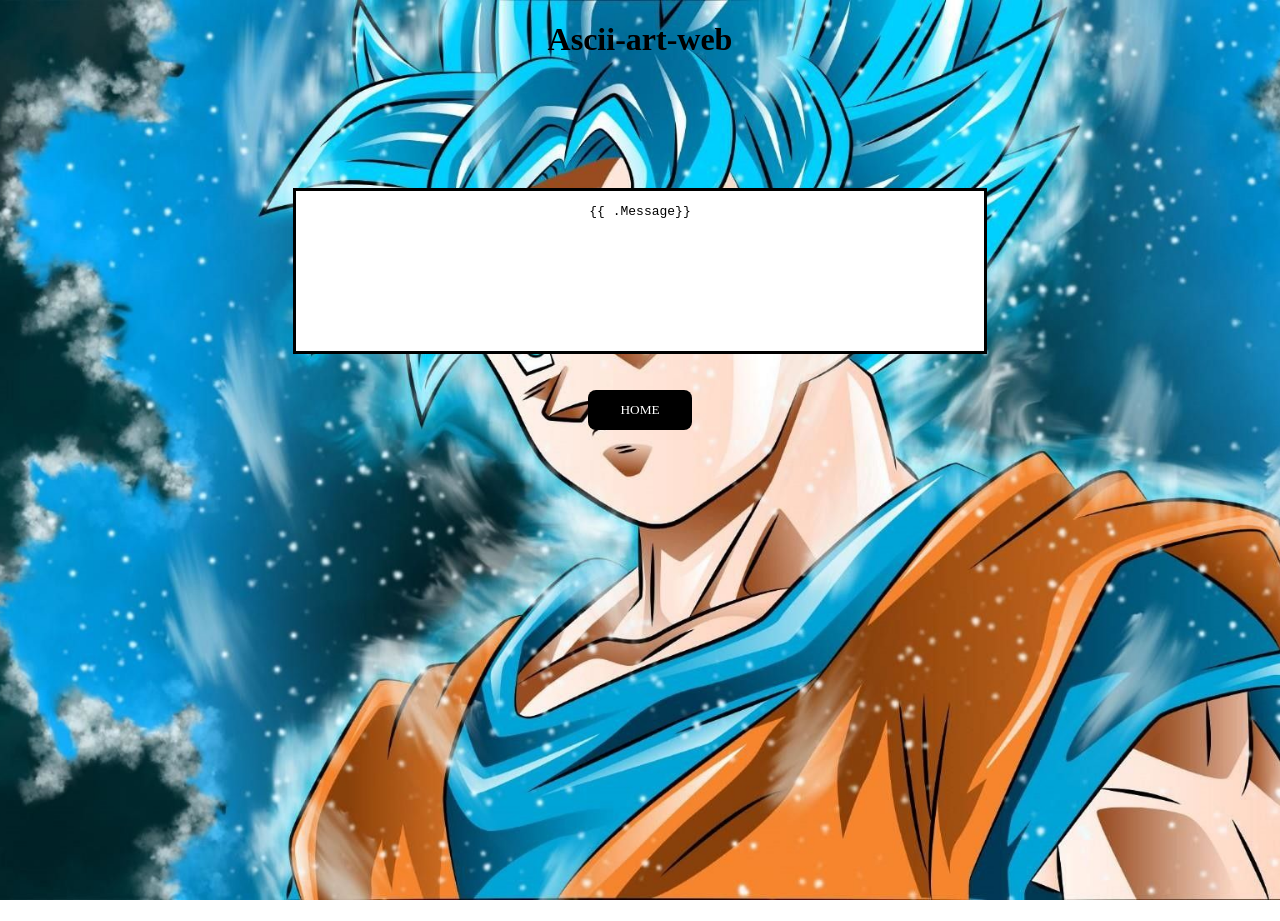
==== View/html/asciiArt.html @ bd4bb73d "resize image" ====
<!DOCTYPE html>
<html lang="en">
  <head>
    <meta content="text/html" charset="UTF-8" />
    <meta http-equiv="X-UA-Compatible" content="IE=edge" />
    <meta name="viewport" content="width=device-width, initial-scale=1.0" />
    <title>Ascii-art-web</title>
    <link href="/View/static/style.css" rel="stylesheet">
    <link rel="shortcut icon" href="/View/image/f.ico" type="image/x-icon">
    <link href="https://db.onlinewebfonts.com/c/0801c08e5412f54e4b4e9ad146d83a12?family=Ink+Free" rel="stylesheet" type="text/css"/>
  </head>
  <body background="/View/image/wp.jpg">
    <body class="theme-light" background="/View/image/wp.jpg">
    <div class="d-flex h-100 text-center text-white bg-dark">
      <div class="conteiner">
        <header class="mb-auto">
          <div >
            <h1 class="float-md-start mb-0" style="text-align: center;">Ascii-art-web</h1>
          </div>
        </header>
        <main class="px-3">
          <br>
          <center>
          <div>
            <br><br>
            </form>
          </div>
         </center>
          <br><br><br>
          <center>
            <div class="msg" ><pre class="pre_msg" >{{ .Message}}</pre></div>
          </center>
        </main>
      </div>
    </div>
    <br><br>
    <center>
      <button class="form_button"> <a href="/">Home</a> </button>
    </center>
  </body>
</html>
---- View/static/style.css ----
/* Global styles for the body of the document */
body {
  margin: 0; /* Removes default margins */
  padding: 0; /* Removes default padding */
  font-family: "Ink Free"; /* Sets the font */
  min-height: 100vh; /* Ensures the body takes up at least the full height of the viewport */
  background: url("/View/image/wp.jpg") no-repeat center center fixed; 
  -webkit-background-size: cover;
  -moz-background-size: cover;
  -o-background-size: cover;
  background-size: cover;
}

/* Styles for all links */
a {
  color: inherit; /* Makes the link color inherit from its parent element */
  text-decoration: none; /* Removes the underline from links */
}

/* Styles for the .msg class */
.msg {
  max-width: 50%; /* Sets a maximum width */
  height: 160px; /* Sets a fixed height */
  border-color: #000000; /* Sets a solid black border */
  border-style: solid; /* Sets the border style */
  background-color:  rgb(255, 255, 255); /* Set white background */
  overflow: scroll; /* Allows scrolling if the content overflows */
  padding: 0 24px; /* Adds horizontal padding */
}

/* Styles for the .pre_msg class */
.pre_msg {
 width: 100%; /* Sets the width to 100% */
}

/* Styles for the .form_button class */
.form_button {
  display: inline-block; /* Sets the display type */
  padding: 12px 32px; /* Sets the padding */
  transition: all 0.3s ease-out; /* Sets the transition effect */
  text-transform: uppercase; /* Transforms the text to uppercase */
  color: #fff; /* Sets the text color */
  border: none; /* Removes the border */
  border-radius: 8px; /* Rounds the corners of the button */
  outline: none; /* Removes the outline */
  background-color: rgb(0, 0, 0); /* Sets the background color */
  background-clip: border-box; /* Clips the background to the border box */
  font-family: "Ink Free"; /* Sets the font */
  font-weight: 500; /* Sets the font weight */
}

/* Styles for the .form_button class when it's hovered over */
.form_button:hover {
  transition: all 0.1s ease-out; /* Changes the transition effect */
  transform: scale(1.02, 1.02); /* Scales the button slightly */
  box-shadow: rgba(0, 0, 0, 0.3) 0 0 16px 2px; /* Adds a box shadow */
}

/* Styles for the .div_text class */
.div_text{
  max-width: 350px; /* Sets a maximum width */
  padding: 0 24px; /* Adds horizontal padding */
}

/* Styles for the .textarea_style class */
.textarea_style{
  font-family: "Ink Free"; /* Sets the font */
  width: 100%; /* Sets the width to 100% */
  height: 150px; /* Sets a fixed height */
  resize: none; /* Disables resizing */
}

/* Styles for the .showOverlay class */
.showOverlay {
  bottom: 0; /* Positions the element at the bottom */
  display: flex; /* Sets the display type to flex */
  font-size: 16px; /* Sets the font size */
  left: calc(50% - 55px); /* Positions the element to the left */
  margin-bottom: 7px; /* Adds a bottom margin */
  position: absolute; /* Positions the element absolutely */
}

/* Styles for the .check class */
.check {
  bottom: 0; /* Positions the element at the bottom */
  display: flex; /* Sets the display type to flex */
  left: calc(50% + 40px); /* Positions the element to the left */
  margin-bottom: 10px; /* Adds a bottom margin */
  position: absolute; /* Positions the element absolutely */
}

/* Styles for the .containerOuter class */
.containerOuter {
  max-width: 175px; /* Sets a maximum width */
  background: white; /* Sets the background color */
  border-radius: 8px; /* Rounds the corners of the container */
  box-shadow: 2px 6px 20px 2px rgba(10,10,120,0.15); /* Adds a box shadow */
}

/* Styles for the .container class */
.container {
  position: relative; /* Positions the element relatively */
  margin: 20px; /* Adds a margin */
  overflow: hidden; /* Hides overflowed content */
  width: 160px; /* Sets a fixed width */
}

/* Styles for the .hidden class */
.hidden {
  display: none; /* Hides the element */
}

/* Styles for the .entry class */
.entry {
  height: 25px; /* Sets a fixed height */
  position: absolute; /* Positions the element absolutely */
  width: 160px; /* Sets a fixed width */
}

/* Styles for the second child of the .entry class */
.entry:nth-child(2) {
  left: 8px; /* Positions the element to the left */
  top: 8px; /* Positions the element at the top */
}

/* Styles for the fourth child of the .entry class */
.entry:nth-child(4) {
  left: 8px; /* Positions the element to the left */
  top: 58px; /* Positions the element at the top */
}

/* Styles for the sixth child of the .entry class */
.entry:nth-child(6) {
  left: 8px; /* Positions the element to the left */
  top: 108px; /* Positions the element at the top */
}

/* Styles for the .circle class */
.circle {
  border: 2px solid #545556; /* Sets a solid border */
  border-radius: 50%; /* Makes the element circular */
  cursor: pointer; /* Changes the cursor to a pointer when hovering over the element */
  height: 20px; /* Sets a fixed height */
  position: absolute; /* Positions the element absolutely */
  transition: border-color 300ms; /* Sets the transition effect for the border color */
  width: 20px; /* Sets a fixed width */
}

/* Styles for the .entry-label class */
.entry-label {
  cursor: pointer; /* Changes the cursor to a pointer when hovering over the element */
  user-select: none; /* Prevents the user from selecting the text */
  -moz-user-select: none; /* Prevents the user from selecting the text in Firefox */
}

/* Styles for the .overlay class */
.overlay {
  mask: url(#holes); /* Applies a mask to the element */
  height: 140px; /* Sets a fixed height */
  pointer-events: none; /* Disables pointer events */
  transition: background 300ms; /* Sets the transition effect for the background */
  width: 40px; /* Sets a fixed width */
}

/* Styles for the .highlight class */
.highlight {
  background: #000000; /* Sets the background color */
  border-radius: 50%; /* Makes the element circular */
  height: 12px; /* Sets a fixed height */
  left: 14px; /* Positions the element to the left */
  pointer-events: none; /* Disables pointer events */
  position: absolute; /* Positions the element absolutely */
  top: 14px; /* Positions the element at the top */
  transition: transform 400ms cubic-bezier(0.175, 0.885, 0.32, 1.2); /* Sets the transition effect for the transform property */
  transform: translateY(-50px); /* Translates the element vertically */
  width: 12px; /* Sets a fixed width */
}

/* Styles for the first child of the .hidden class when it's checked */
.hidden:nth-child(1):checked ~ .highlight {
  transform: translateY(0); /* Translates the element vertically */
}

/* Styles for the third child of the .hidden class when it's checked */
.hidden:nth-child(3):checked ~ .highlight {
  transform: translateY(50px); /* Translates the element vertically */
}

/* Styles for the fifth child of the .hidden class when it's checked */
.hidden:nth-child(5):checked ~ .highlight {
  transform: translateY(100px); /* Translates the element vertically */
}

/* Styles for the first child of the .hidden class when it's checked */
.hidden:nth-child(1):checked + .entry .circle {
  border-color: #000000; /* Changes the border color */
}

/* Styles for the third child of the .hidden class when it's checked */
.hidden:nth-child(3):checked + .entry .circle {
  border-color: #000000; /* Changes the border color */
}

/* Styles for the fifth child of the .hidden class when it's checked */
.hidden:nth-child(5):checked + .entry .circle {
  border-color: #000000; /* Changes the border color */
}

/* Styles for the .containerOuter class when .check is checked */
.check:checked ~ .containerOuter .overlay {
  background: #2e1827; /* Changes the background color */
}
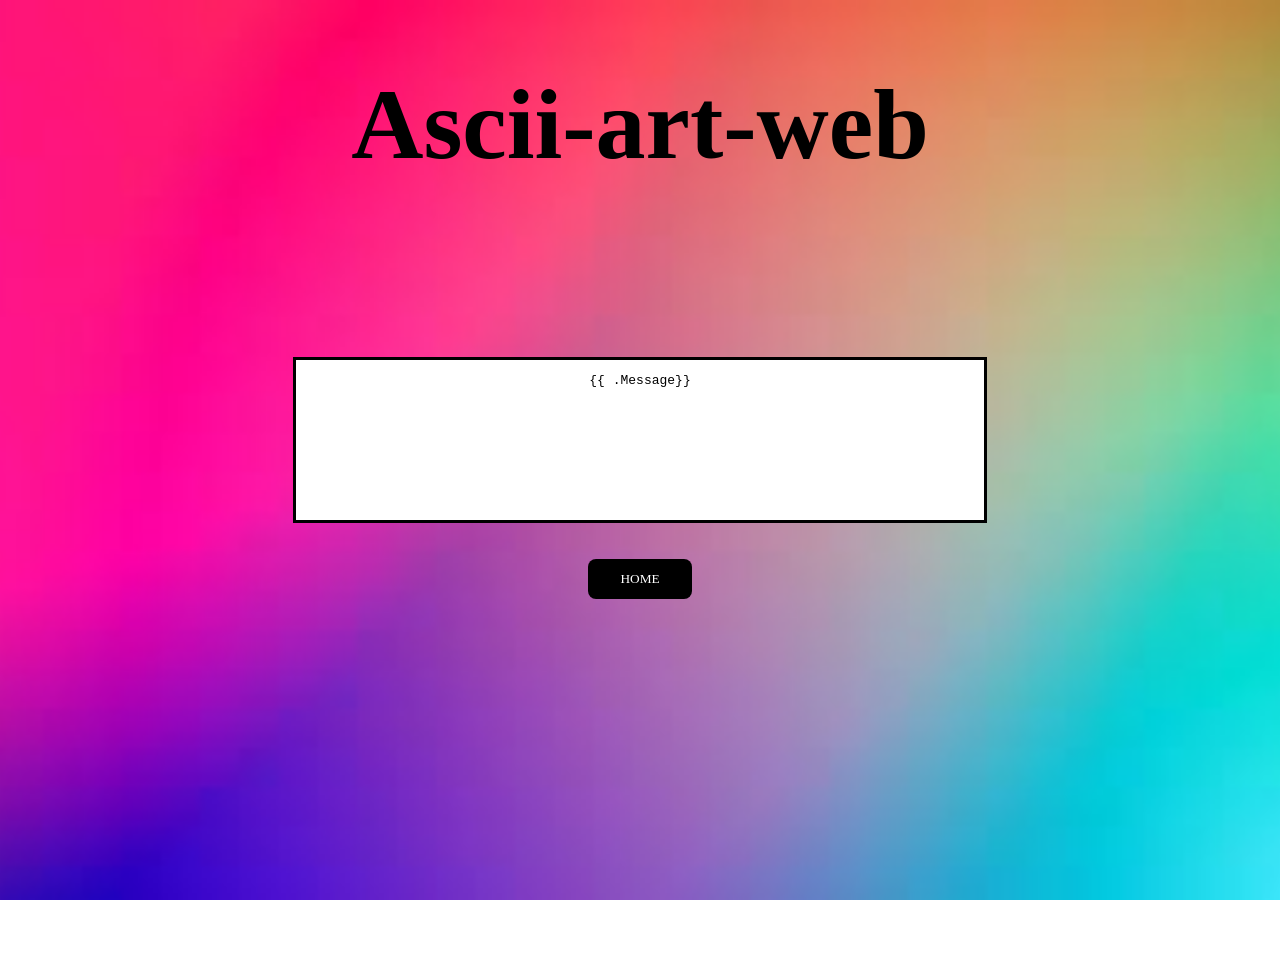
==== commit 757ee51e: "edit in err status and background" ====
--- a/View/html/asciiArt.html
+++ b/View/html/asciiArt.html
@@ -9,13 +9,12 @@
     <link rel="shortcut icon" href="/View/image/f.ico" type="image/x-icon">
     <link href="https://db.onlinewebfonts.com/c/0801c08e5412f54e4b4e9ad146d83a12?family=Ink+Free" rel="stylesheet" type="text/css"/>
   </head>
-  <body background="/View/image/wp.jpg">
-    <body class="theme-light" background="/View/image/wp.jpg">
-    <div class="d-flex h-100 text-center text-white bg-dark">
+    <body>
+    <div>
       <div class="conteiner">
         <header class="mb-auto">
           <div >
-            <h1 class="float-md-start mb-0" style="text-align: center;">Ascii-art-web</h1>
+            <h1 class="float-md-start" style="text-align: center;">Ascii-art-web</h1>
           </div>
         </header>
         <main class="px-3">
--- a/View/static/style.css
+++ b/View/static/style.css
@@ -4,7 +4,7 @@
   padding: 0; /* Removes default padding */
   font-family: "Ink Free"; /* Sets the font */
   min-height: 100vh; /* Ensures the body takes up at least the full height of the viewport */
-  background: url("/View/image/wp.jpg") no-repeat center center fixed; 
+  background: url("/View/image/images.jpg") no-repeat center center fixed; 
   -webkit-background-size: cover;
   -moz-background-size: cover;
   -o-background-size: cover;
@@ -209,4 +209,9 @@
 /* Styles for the .containerOuter class when .check is checked */
 .check:checked ~ .containerOuter .overlay {
   background: #2e1827; /* Changes the background color */
+}
+
+.float-md-start {
+  font-size: 100px;
+  color: #000000;
 }
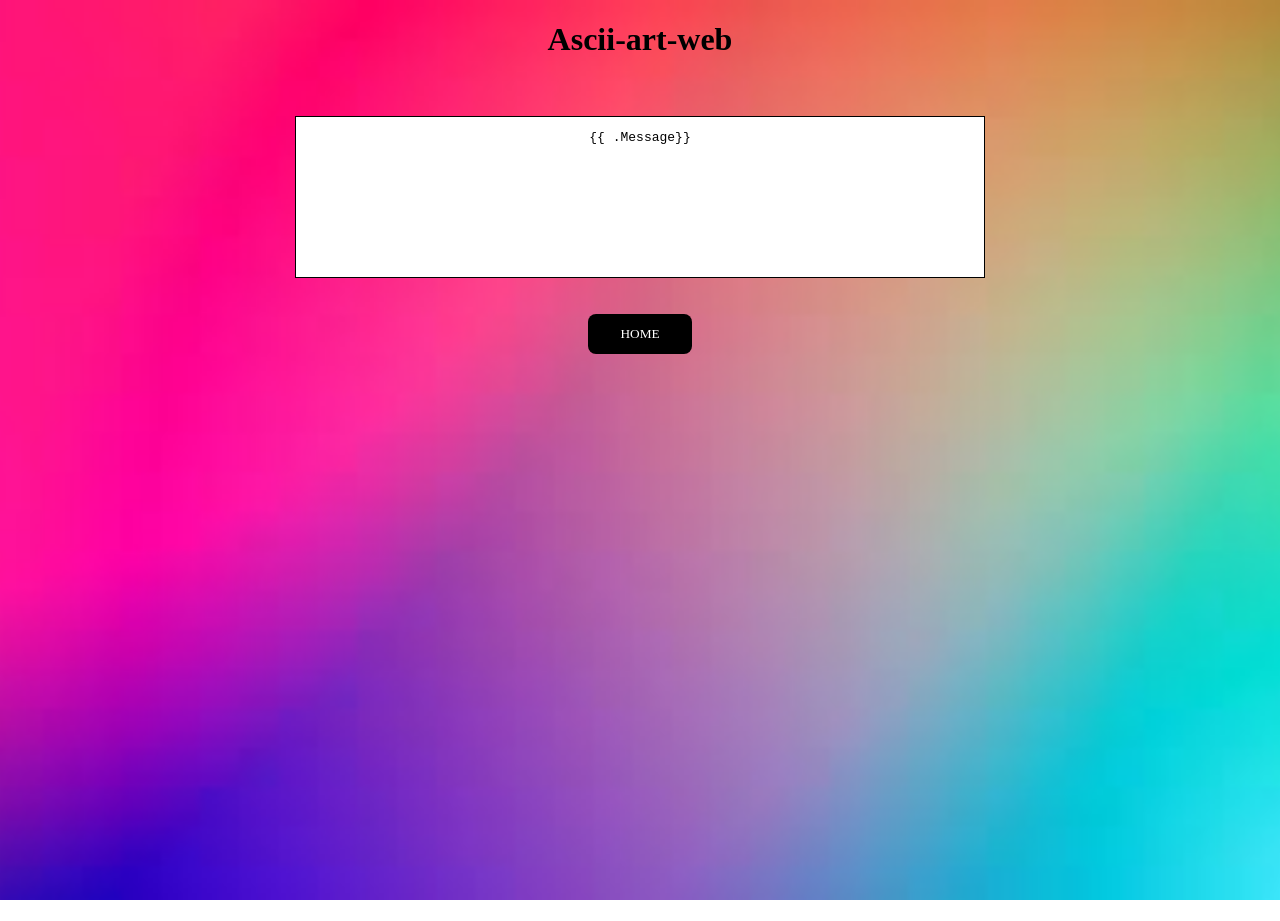
==== commit 4987fa4c: "stayle" ====
--- a/View/html/asciiArt.html
+++ b/View/html/asciiArt.html
@@ -1,40 +1,33 @@
 <!DOCTYPE html>
 <html lang="en">
-  <head>
-    <meta content="text/html" charset="UTF-8" />
-    <meta http-equiv="X-UA-Compatible" content="IE=edge" />
-    <meta name="viewport" content="width=device-width, initial-scale=1.0" />
-    <title>Ascii-art-web</title>
-    <link href="/View/static/style.css" rel="stylesheet">
-    <link rel="shortcut icon" href="/View/image/f.ico" type="image/x-icon">
-    <link href="https://db.onlinewebfonts.com/c/0801c08e5412f54e4b4e9ad146d83a12?family=Ink+Free" rel="stylesheet" type="text/css"/>
-  </head>
-    <body>
-    <div>
-      <div class="conteiner">
-        <header class="mb-auto">
-          <div >
-            <h1 class="float-md-start" style="text-align: center;">Ascii-art-web</h1>
-          </div>
-        </header>
-        <main class="px-3">
-          <br>
-          <center>
-          <div>
-            <br><br>
-            </form>
-          </div>
-         </center>
-          <br><br><br>
-          <center>
-            <div class="msg" ><pre class="pre_msg" >{{ .Message}}</pre></div>
-          </center>
-        </main>
-      </div>
+<head>
+  <meta charset="UTF-8">
+  <meta http-equiv="X-UA-Compatible" content="IE=edge">
+  <meta name="viewport" content="width=device-width, initial-scale=1.0">
+  <title>Ascii-art-web</title>
+  <link href="/View/static/style.css" rel="stylesheet">
+  <link rel="shortcut icon" href="/View/image/f.ico" type="image/x-icon">
+  <link href="https://db.onlinewebfonts.com/c/0801c08e5412f54e4b4e9ad146d83a12?family=Ink+Free" rel="stylesheet" type="text/css"/>
+</head>
+<body>
+  <div>
+    <div class="conteiner">
+      <header class="mb-auto">
+        <div>
+          <h1 class="float-md-start" style="text-align: center;">Ascii-art-web</h1>
+        </div>
+      </header>
+      <main class="px-3">
+        <br><br>
+        <center>
+          <div class="msg"><pre class="pre_msg">{{ .Message}}</pre></div>
+        </center>
+      </main>
     </div>
-    <br><br>
-    <center>
-      <button class="form_button"> <a href="/">Home</a> </button>
-    </center>
-  </body>
+  </div>
+  <br><br>
+  <center>
+    <button class="form_button"><a href="/">Home</a></button>
+  </center>
+</body>
 </html>
--- a/View/static/style.css
+++ b/View/static/style.css
@@ -1,217 +1,67 @@
-/* Global styles for the body of the document */
 body {
-  margin: 0; /* Removes default margins */
-  padding: 0; /* Removes default padding */
-  font-family: "Ink Free"; /* Sets the font */
-  min-height: 100vh; /* Ensures the body takes up at least the full height of the viewport */
+  margin: 0;
+  padding: 0;
+  font-family: "Ink Free";
+  min-height: 100vh;
   background: url("/View/image/images.jpg") no-repeat center center fixed; 
-  -webkit-background-size: cover;
-  -moz-background-size: cover;
-  -o-background-size: cover;
   background-size: cover;
 }
 
-/* Styles for all links */
 a {
-  color: inherit; /* Makes the link color inherit from its parent element */
-  text-decoration: none; /* Removes the underline from links */
+  color: inherit;
+  text-decoration: none;
 }
 
-/* Styles for the .msg class */
 .msg {
-  max-width: 50%; /* Sets a maximum width */
-  height: 160px; /* Sets a fixed height */
-  border-color: #000000; /* Sets a solid black border */
-  border-style: solid; /* Sets the border style */
-  background-color:  rgb(255, 255, 255); /* Set white background */
-  overflow: scroll; /* Allows scrolling if the content overflows */
-  padding: 0 24px; /* Adds horizontal padding */
+  max-width: 50%;
+  height: 160px;
+  border: 1px solid #000000;
+  background-color: rgb(255, 255, 255);
+  overflow: scroll;
+  padding: 0 24px;
 }
 
-/* Styles for the .pre_msg class */
 .pre_msg {
- width: 100%; /* Sets the width to 100% */
+  width: 100%;
 }
 
-/* Styles for the .form_button class */
 .form_button {
-  display: inline-block; /* Sets the display type */
-  padding: 12px 32px; /* Sets the padding */
-  transition: all 0.3s ease-out; /* Sets the transition effect */
-  text-transform: uppercase; /* Transforms the text to uppercase */
-  color: #fff; /* Sets the text color */
-  border: none; /* Removes the border */
-  border-radius: 8px; /* Rounds the corners of the button */
-  outline: none; /* Removes the outline */
-  background-color: rgb(0, 0, 0); /* Sets the background color */
-  background-clip: border-box; /* Clips the background to the border box */
-  font-family: "Ink Free"; /* Sets the font */
-  font-weight: 500; /* Sets the font weight */
+  display: inline-block;
+  padding: 12px 32px;
+  transition: all 0.3s ease-out;
+  text-transform: uppercase;
+  color: #fff;
+  border: none;
+  border-radius: 8px;
+  outline: none;
+  background-color: rgb(0, 0, 0);
+  font-family: "Ink Free";
+  font-weight: 500;
 }
 
-/* Styles for the .form_button class when it's hovered over */
 .form_button:hover {
-  transition: all 0.1s ease-out; /* Changes the transition effect */
-  transform: scale(1.02, 1.02); /* Scales the button slightly */
-  box-shadow: rgba(0, 0, 0, 0.3) 0 0 16px 2px; /* Adds a box shadow */
+  transform: scale(1.02, 1.02);
+  box-shadow: rgba(0, 0, 0, 0.3) 0 0 16px 2px;
 }
 
-/* Styles for the .div_text class */
-.div_text{
-  max-width: 350px; /* Sets a maximum width */
-  padding: 0 24px; /* Adds horizontal padding */
+@media only screen and (max-width: 768px) {
+  .msg {
+    max-width: 80%;
+  }
+
+  .form_button {
+    padding: 10px 24px;
+  }
 }
 
-/* Styles for the .textarea_style class */
-.textarea_style{
-  font-family: "Ink Free"; /* Sets the font */
-  width: 100%; /* Sets the width to 100% */
-  height: 150px; /* Sets a fixed height */
-  resize: none; /* Disables resizing */
-}
+@media only screen and (max-width: 480px) {
+  .msg {
+    max-width: 100%;
+    font-size: 14px;
+  }
 
-/* Styles for the .showOverlay class */
-.showOverlay {
-  bottom: 0; /* Positions the element at the bottom */
-  display: flex; /* Sets the display type to flex */
-  font-size: 16px; /* Sets the font size */
-  left: calc(50% - 55px); /* Positions the element to the left */
-  margin-bottom: 7px; /* Adds a bottom margin */
-  position: absolute; /* Positions the element absolutely */
-}
-
-/* Styles for the .check class */
-.check {
-  bottom: 0; /* Positions the element at the bottom */
-  display: flex; /* Sets the display type to flex */
-  left: calc(50% + 40px); /* Positions the element to the left */
-  margin-bottom: 10px; /* Adds a bottom margin */
-  position: absolute; /* Positions the element absolutely */
-}
-
-/* Styles for the .containerOuter class */
-.containerOuter {
-  max-width: 175px; /* Sets a maximum width */
-  background: white; /* Sets the background color */
-  border-radius: 8px; /* Rounds the corners of the container */
-  box-shadow: 2px 6px 20px 2px rgba(10,10,120,0.15); /* Adds a box shadow */
-}
-
-/* Styles for the .container class */
-.container {
-  position: relative; /* Positions the element relatively */
-  margin: 20px; /* Adds a margin */
-  overflow: hidden; /* Hides overflowed content */
-  width: 160px; /* Sets a fixed width */
-}
-
-/* Styles for the .hidden class */
-.hidden {
-  display: none; /* Hides the element */
-}
-
-/* Styles for the .entry class */
-.entry {
-  height: 25px; /* Sets a fixed height */
-  position: absolute; /* Positions the element absolutely */
-  width: 160px; /* Sets a fixed width */
-}
-
-/* Styles for the second child of the .entry class */
-.entry:nth-child(2) {
-  left: 8px; /* Positions the element to the left */
-  top: 8px; /* Positions the element at the top */
-}
-
-/* Styles for the fourth child of the .entry class */
-.entry:nth-child(4) {
-  left: 8px; /* Positions the element to the left */
-  top: 58px; /* Positions the element at the top */
-}
-
-/* Styles for the sixth child of the .entry class */
-.entry:nth-child(6) {
-  left: 8px; /* Positions the element to the left */
-  top: 108px; /* Positions the element at the top */
-}
-
-/* Styles for the .circle class */
-.circle {
-  border: 2px solid #545556; /* Sets a solid border */
-  border-radius: 50%; /* Makes the element circular */
-  cursor: pointer; /* Changes the cursor to a pointer when hovering over the element */
-  height: 20px; /* Sets a fixed height */
-  position: absolute; /* Positions the element absolutely */
-  transition: border-color 300ms; /* Sets the transition effect for the border color */
-  width: 20px; /* Sets a fixed width */
-}
-
-/* Styles for the .entry-label class */
-.entry-label {
-  cursor: pointer; /* Changes the cursor to a pointer when hovering over the element */
-  user-select: none; /* Prevents the user from selecting the text */
-  -moz-user-select: none; /* Prevents the user from selecting the text in Firefox */
-}
-
-/* Styles for the .overlay class */
-.overlay {
-  mask: url(#holes); /* Applies a mask to the element */
-  height: 140px; /* Sets a fixed height */
-  pointer-events: none; /* Disables pointer events */
-  transition: background 300ms; /* Sets the transition effect for the background */
-  width: 40px; /* Sets a fixed width */
-}
-
-/* Styles for the .highlight class */
-.highlight {
-  background: #000000; /* Sets the background color */
-  border-radius: 50%; /* Makes the element circular */
-  height: 12px; /* Sets a fixed height */
-  left: 14px; /* Positions the element to the left */
-  pointer-events: none; /* Disables pointer events */
-  position: absolute; /* Positions the element absolutely */
-  top: 14px; /* Positions the element at the top */
-  transition: transform 400ms cubic-bezier(0.175, 0.885, 0.32, 1.2); /* Sets the transition effect for the transform property */
-  transform: translateY(-50px); /* Translates the element vertically */
-  width: 12px; /* Sets a fixed width */
-}
-
-/* Styles for the first child of the .hidden class when it's checked */
-.hidden:nth-child(1):checked ~ .highlight {
-  transform: translateY(0); /* Translates the element vertically */
-}
-
-/* Styles for the third child of the .hidden class when it's checked */
-.hidden:nth-child(3):checked ~ .highlight {
-  transform: translateY(50px); /* Translates the element vertically */
-}
-
-/* Styles for the fifth child of the .hidden class when it's checked */
-.hidden:nth-child(5):checked ~ .highlight {
-  transform: translateY(100px); /* Translates the element vertically */
-}
-
-/* Styles for the first child of the .hidden class when it's checked */
-.hidden:nth-child(1):checked + .entry .circle {
-  border-color: #000000; /* Changes the border color */
-}
-
-/* Styles for the third child of the .hidden class when it's checked */
-.hidden:nth-child(3):checked + .entry .circle {
-  border-color: #000000; /* Changes the border color */
-}
-
-/* Styles for the fifth child of the .hidden class when it's checked */
-.hidden:nth-child(5):checked + .entry .circle {
-  border-color: #000000; /* Changes the border color */
-}
-
-/* Styles for the .containerOuter class when .check is checked */
-.check:checked ~ .containerOuter .overlay {
-  background: #2e1827; /* Changes the background color */
-}
-
-.float-md-start {
-  font-size: 100px;
-  color: #000000;
+  .form_button {
+    font-size: 14px;
+    padding: 8px 16px;
+  }
 }
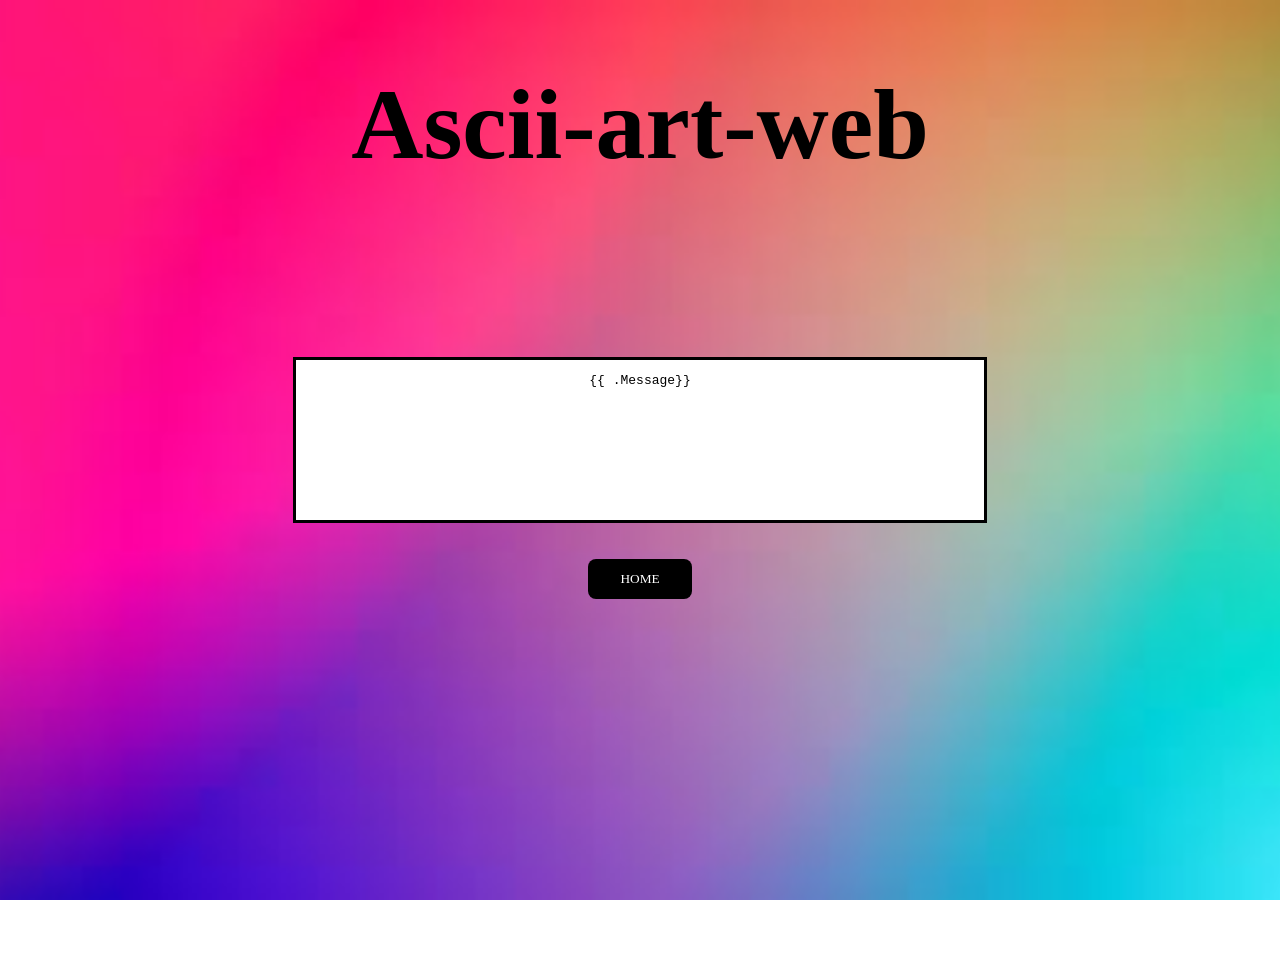
==== commit e35dba7e: "defulte design" ====
--- a/View/html/asciiArt.html
+++ b/View/html/asciiArt.html
@@ -1,33 +1,40 @@
 <!DOCTYPE html>
 <html lang="en">
-<head>
-  <meta charset="UTF-8">
-  <meta http-equiv="X-UA-Compatible" content="IE=edge">
-  <meta name="viewport" content="width=device-width, initial-scale=1.0">
-  <title>Ascii-art-web</title>
-  <link href="/View/static/style.css" rel="stylesheet">
-  <link rel="shortcut icon" href="/View/image/f.ico" type="image/x-icon">
-  <link href="https://db.onlinewebfonts.com/c/0801c08e5412f54e4b4e9ad146d83a12?family=Ink+Free" rel="stylesheet" type="text/css"/>
-</head>
-<body>
-  <div>
-    <div class="conteiner">
-      <header class="mb-auto">
-        <div>
-          <h1 class="float-md-start" style="text-align: center;">Ascii-art-web</h1>
-        </div>
-      </header>
-      <main class="px-3">
-        <br><br>
-        <center>
-          <div class="msg"><pre class="pre_msg">{{ .Message}}</pre></div>
-        </center>
-      </main>
+  <head>
+    <meta content="text/html" charset="UTF-8" />
+    <meta http-equiv="X-UA-Compatible" content="IE=edge" />
+    <meta name="viewport" content="width=device-width, initial-scale=1.0" />
+    <title>Ascii-art-web</title>
+    <link href="/View/static/style.css" rel="stylesheet">
+    <link rel="shortcut icon" href="/View/image/f.ico" type="image/x-icon">
+    <link href="https://db.onlinewebfonts.com/c/0801c08e5412f54e4b4e9ad146d83a12?family=Ink+Free" rel="stylesheet" type="text/css"/>
+  </head>
+    <body>
+    <div>
+      <div class="conteiner">
+        <header class="mb-auto">
+          <div >
+            <h1 class="float-md-start" style="text-align: center;">Ascii-art-web</h1>
+          </div>
+        </header>
+        <main class="px-3">
+          <br>
+          <center>
+          <div>
+            <br><br>
+            </form>
+          </div>
+         </center>
+          <br><br><br>
+          <center>
+            <div class="msg" ><pre class="pre_msg" >{{ .Message}}</pre></div>
+          </center>
+        </main>
+      </div>
     </div>
-  </div>
-  <br><br>
-  <center>
-    <button class="form_button"><a href="/">Home</a></button>
-  </center>
-</body>
+    <br><br>
+    <center>
+      <button class="form_button"> <a href="/">Home</a> </button>
+    </center>
+  </body>
 </html>
--- a/View/static/style.css
+++ b/View/static/style.css
@@ -1,67 +1,217 @@
+/* Global styles for the body of the document */
 body {
-  margin: 0;
-  padding: 0;
-  font-family: "Ink Free";
-  min-height: 100vh;
+  margin: 0; /* Removes default margins */
+  padding: 0; /* Removes default padding */
+  font-family: "Ink Free"; /* Sets the font */
+  min-height: 100vh; /* Ensures the body takes up at least the full height of the viewport */
   background: url("/View/image/images.jpg") no-repeat center center fixed; 
+  -webkit-background-size: cover;
+  -moz-background-size: cover;
+  -o-background-size: cover;
   background-size: cover;
 }
 
+/* Styles for all links */
 a {
-  color: inherit;
-  text-decoration: none;
-}
-
+  color: inherit; /* Makes the link color inherit from its parent element */
+  text-decoration: none; /* Removes the underline from links */
+}
+
+/* Styles for the .msg class */
 .msg {
-  max-width: 50%;
-  height: 160px;
-  border: 1px solid #000000;
-  background-color: rgb(255, 255, 255);
-  overflow: scroll;
-  padding: 0 24px;
-}
-
+  max-width: 50%; /* Sets a maximum width */
+  height: 160px; /* Sets a fixed height */
+  border-color: #000000; /* Sets a solid black border */
+  border-style: solid; /* Sets the border style */
+  background-color:  rgb(255, 255, 255); /* Set white background */
+  overflow: scroll; /* Allows scrolling if the content overflows */
+  padding: 0 24px; /* Adds horizontal padding */
+}
+
+/* Styles for the .pre_msg class */
 .pre_msg {
-  width: 100%;
-}
-
+ width: 100%; /* Sets the width to 100% */
+}
+
+/* Styles for the .form_button class */
 .form_button {
-  display: inline-block;
-  padding: 12px 32px;
-  transition: all 0.3s ease-out;
-  text-transform: uppercase;
-  color: #fff;
-  border: none;
-  border-radius: 8px;
-  outline: none;
-  background-color: rgb(0, 0, 0);
-  font-family: "Ink Free";
-  font-weight: 500;
-}
-
+  display: inline-block; /* Sets the display type */
+  padding: 12px 32px; /* Sets the padding */
+  transition: all 0.3s ease-out; /* Sets the transition effect */
+  text-transform: uppercase; /* Transforms the text to uppercase */
+  color: #fff; /* Sets the text color */
+  border: none; /* Removes the border */
+  border-radius: 8px; /* Rounds the corners of the button */
+  outline: none; /* Removes the outline */
+  background-color: rgb(0, 0, 0); /* Sets the background color */
+  background-clip: border-box; /* Clips the background to the border box */
+  font-family: "Ink Free"; /* Sets the font */
+  font-weight: 500; /* Sets the font weight */
+}
+
+/* Styles for the .form_button class when it's hovered over */
 .form_button:hover {
-  transform: scale(1.02, 1.02);
-  box-shadow: rgba(0, 0, 0, 0.3) 0 0 16px 2px;
-}
-
-@media only screen and (max-width: 768px) {
-  .msg {
-    max-width: 80%;
-  }
-
-  .form_button {
-    padding: 10px 24px;
-  }
-}
-
-@media only screen and (max-width: 480px) {
-  .msg {
-    max-width: 100%;
-    font-size: 14px;
-  }
-
-  .form_button {
-    font-size: 14px;
-    padding: 8px 16px;
-  }
+  transition: all 0.1s ease-out; /* Changes the transition effect */
+  transform: scale(1.02, 1.02); /* Scales the button slightly */
+  box-shadow: rgba(0, 0, 0, 0.3) 0 0 16px 2px; /* Adds a box shadow */
+}
+
+/* Styles for the .div_text class */
+.div_text{
+  max-width: 350px; /* Sets a maximum width */
+  padding: 0 24px; /* Adds horizontal padding */
+}
+
+/* Styles for the .textarea_style class */
+.textarea_style{
+  font-family: "Ink Free"; /* Sets the font */
+  width: 100%; /* Sets the width to 100% */
+  height: 150px; /* Sets a fixed height */
+  resize: none; /* Disables resizing */
+}
+
+/* Styles for the .showOverlay class */
+.showOverlay {
+  bottom: 0; /* Positions the element at the bottom */
+  display: flex; /* Sets the display type to flex */
+  font-size: 16px; /* Sets the font size */
+  left: calc(50% - 55px); /* Positions the element to the left */
+  margin-bottom: 7px; /* Adds a bottom margin */
+  position: absolute; /* Positions the element absolutely */
+}
+
+/* Styles for the .check class */
+.check {
+  bottom: 0; /* Positions the element at the bottom */
+  display: flex; /* Sets the display type to flex */
+  left: calc(50% + 40px); /* Positions the element to the left */
+  margin-bottom: 10px; /* Adds a bottom margin */
+  position: absolute; /* Positions the element absolutely */
+}
+
+/* Styles for the .containerOuter class */
+.containerOuter {
+  max-width: 175px; /* Sets a maximum width */
+  background: white; /* Sets the background color */
+  border-radius: 8px; /* Rounds the corners of the container */
+  box-shadow: 2px 6px 20px 2px rgba(10,10,120,0.15); /* Adds a box shadow */
+}
+
+/* Styles for the .container class */
+.container {
+  position: relative; /* Positions the element relatively */
+  margin: 20px; /* Adds a margin */
+  overflow: hidden; /* Hides overflowed content */
+  width: 160px; /* Sets a fixed width */
+}
+
+/* Styles for the .hidden class */
+.hidden {
+  display: none; /* Hides the element */
+}
+
+/* Styles for the .entry class */
+.entry {
+  height: 25px; /* Sets a fixed height */
+  position: absolute; /* Positions the element absolutely */
+  width: 160px; /* Sets a fixed width */
+}
+
+/* Styles for the second child of the .entry class */
+.entry:nth-child(2) {
+  left: 8px; /* Positions the element to the left */
+  top: 8px; /* Positions the element at the top */
+}
+
+/* Styles for the fourth child of the .entry class */
+.entry:nth-child(4) {
+  left: 8px; /* Positions the element to the left */
+  top: 58px; /* Positions the element at the top */
+}
+
+/* Styles for the sixth child of the .entry class */
+.entry:nth-child(6) {
+  left: 8px; /* Positions the element to the left */
+  top: 108px; /* Positions the element at the top */
+}
+
+/* Styles for the .circle class */
+.circle {
+  border: 2px solid #545556; /* Sets a solid border */
+  border-radius: 50%; /* Makes the element circular */
+  cursor: pointer; /* Changes the cursor to a pointer when hovering over the element */
+  height: 20px; /* Sets a fixed height */
+  position: absolute; /* Positions the element absolutely */
+  transition: border-color 300ms; /* Sets the transition effect for the border color */
+  width: 20px; /* Sets a fixed width */
+}
+
+/* Styles for the .entry-label class */
+.entry-label {
+  cursor: pointer; /* Changes the cursor to a pointer when hovering over the element */
+  user-select: none; /* Prevents the user from selecting the text */
+  -moz-user-select: none; /* Prevents the user from selecting the text in Firefox */
+}
+
+/* Styles for the .overlay class */
+.overlay {
+  mask: url(#holes); /* Applies a mask to the element */
+  height: 140px; /* Sets a fixed height */
+  pointer-events: none; /* Disables pointer events */
+  transition: background 300ms; /* Sets the transition effect for the background */
+  width: 40px; /* Sets a fixed width */
+}
+
+/* Styles for the .highlight class */
+.highlight {
+  background: #000000; /* Sets the background color */
+  border-radius: 50%; /* Makes the element circular */
+  height: 12px; /* Sets a fixed height */
+  left: 14px; /* Positions the element to the left */
+  pointer-events: none; /* Disables pointer events */
+  position: absolute; /* Positions the element absolutely */
+  top: 14px; /* Positions the element at the top */
+  transition: transform 400ms cubic-bezier(0.175, 0.885, 0.32, 1.2); /* Sets the transition effect for the transform property */
+  transform: translateY(-50px); /* Translates the element vertically */
+  width: 12px; /* Sets a fixed width */
+}
+
+/* Styles for the first child of the .hidden class when it's checked */
+.hidden:nth-child(1):checked ~ .highlight {
+  transform: translateY(0); /* Translates the element vertically */
+}
+
+/* Styles for the third child of the .hidden class when it's checked */
+.hidden:nth-child(3):checked ~ .highlight {
+  transform: translateY(50px); /* Translates the element vertically */
+}
+
+/* Styles for the fifth child of the .hidden class when it's checked */
+.hidden:nth-child(5):checked ~ .highlight {
+  transform: translateY(100px); /* Translates the element vertically */
+}
+
+/* Styles for the first child of the .hidden class when it's checked */
+.hidden:nth-child(1):checked + .entry .circle {
+  border-color: #000000; /* Changes the border color */
+}
+
+/* Styles for the third child of the .hidden class when it's checked */
+.hidden:nth-child(3):checked + .entry .circle {
+  border-color: #000000; /* Changes the border color */
+}
+
+/* Styles for the fifth child of the .hidden class when it's checked */
+.hidden:nth-child(5):checked + .entry .circle {
+  border-color: #000000; /* Changes the border color */
+}
+
+/* Styles for the .containerOuter class when .check is checked */
+.check:checked ~ .containerOuter .overlay {
+  background: #2e1827; /* Changes the background color */
+}
+
+.float-md-start {
+  font-size: 100px;
+  color: #000000;
 }
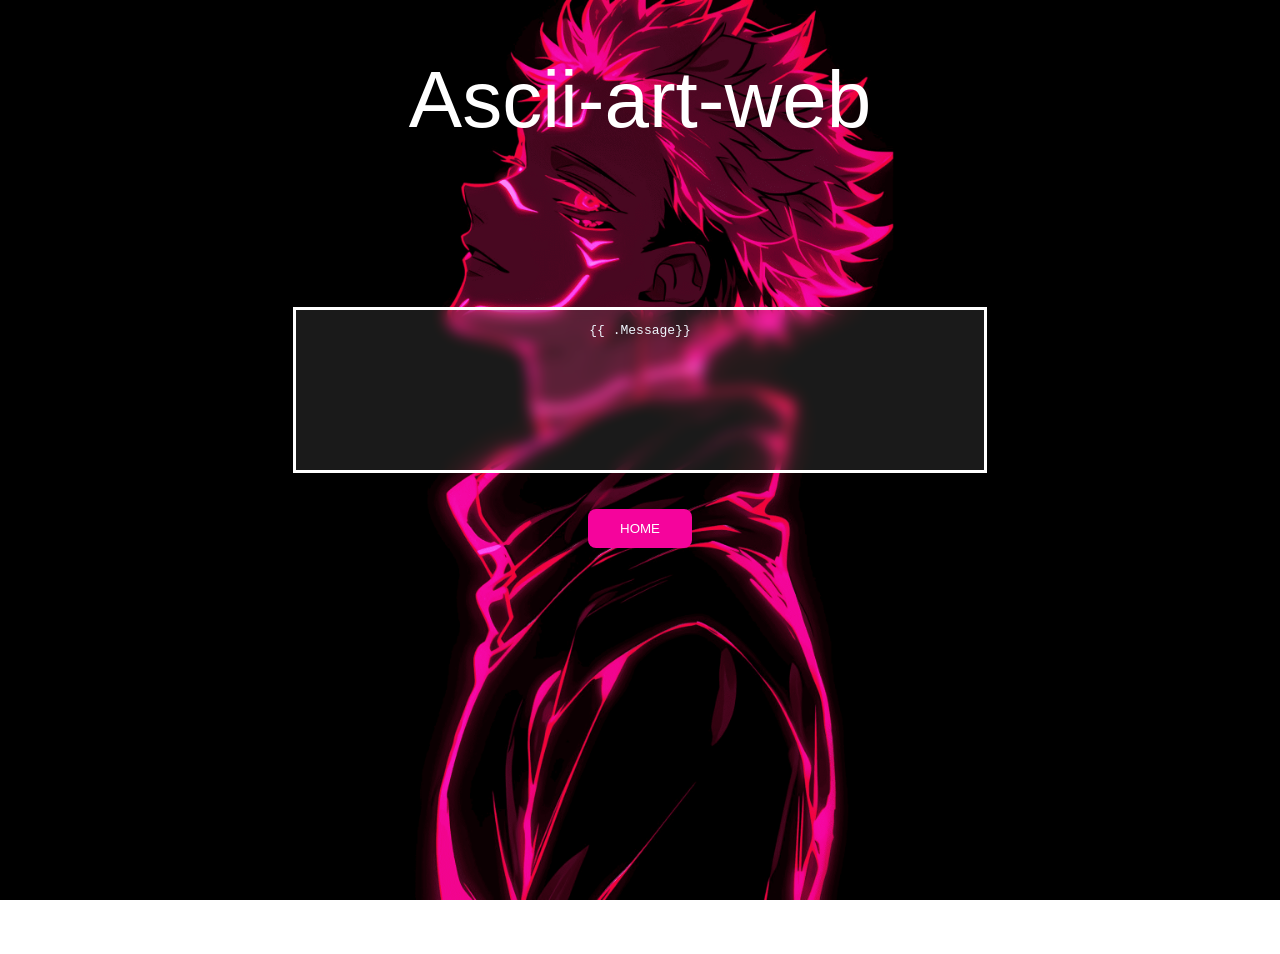
==== commit 04bde0de: "add" ====
--- a/View/html/asciiArt.html
+++ b/View/html/asciiArt.html
@@ -1,40 +1,39 @@
-<!DOCTYPE html>
-<html lang="en">
-  <head>
-    <meta content="text/html" charset="UTF-8" />
-    <meta http-equiv="X-UA-Compatible" content="IE=edge" />
-    <meta name="viewport" content="width=device-width, initial-scale=1.0" />
-    <title>Ascii-art-web</title>
-    <link href="/View/static/style.css" rel="stylesheet">
-    <link rel="shortcut icon" href="/View/image/f.ico" type="image/x-icon">
-    <link href="https://db.onlinewebfonts.com/c/0801c08e5412f54e4b4e9ad146d83a12?family=Ink+Free" rel="stylesheet" type="text/css"/>
-  </head>
-    <body>
-    <div>
-      <div class="conteiner">
-        <header class="mb-auto">
-          <div >
-            <h1 class="float-md-start" style="text-align: center;">Ascii-art-web</h1>
-          </div>
-        </header>
-        <main class="px-3">
-          <br>
-          <center>
-          <div>
-            <br><br>
-            </form>
-          </div>
-         </center>
-          <br><br><br>
-          <center>
-            <div class="msg" ><pre class="pre_msg" >{{ .Message}}</pre></div>
-          </center>
-        </main>
-      </div>
-    </div>
-    <br><br>
-    <center>
-      <button class="form_button"> <a href="/">Home</a> </button>
-    </center>
-  </body>
-</html>
+<!DOCTYPE html>
+<html lang="en">
+  <head>
+    <meta content="text/html" charset="UTF-8" />
+    <meta http-equiv="X-UA-Compatible" content="IE=edge" />
+    <meta name="viewport" content="width=device-width, initial-scale=1.0" />
+    <title>Ascii-art-web</title>
+    <link href="/View/static/style.css" rel="stylesheet">
+    <link rel="shortcut icon" href="/View/image/f.ico" type="image/x-icon">
+  </head>
+    <body>
+    <div>
+      <div class="conteiner">
+        <header class="mb-auto">
+          <div >
+            <h1 class="float-md-start">Ascii-art-web</h1>
+          </div>
+        </header>
+        <main class="px-3">
+          <br>
+          <center>
+          <div>
+            <br><br>
+            </form>
+          </div>
+         </center>
+          <br><br><br>
+          <center>
+            <div class="msg" ><pre class="pre_msg" >{{ .Message}}</pre></div>
+          </center>
+        </main>
+      </div>
+    </div>
+    <br><br>
+    <center>
+      <button class="form_button"> <a href="/">Home</a> </button>
+    </center>
+  </body>
+</html>
--- a/View/static/style.css
+++ b/View/static/style.css
@@ -1,217 +1,240 @@
-/* Global styles for the body of the document */
-body {
-  margin: 0; /* Removes default margins */
-  padding: 0; /* Removes default padding */
-  font-family: "Ink Free"; /* Sets the font */
-  min-height: 100vh; /* Ensures the body takes up at least the full height of the viewport */
-  background: url("/View/image/images.jpg") no-repeat center center fixed; 
-  -webkit-background-size: cover;
-  -moz-background-size: cover;
-  -o-background-size: cover;
-  background-size: cover;
-}
-
-/* Styles for all links */
-a {
-  color: inherit; /* Makes the link color inherit from its parent element */
-  text-decoration: none; /* Removes the underline from links */
-}
-
-/* Styles for the .msg class */
-.msg {
-  max-width: 50%; /* Sets a maximum width */
-  height: 160px; /* Sets a fixed height */
-  border-color: #000000; /* Sets a solid black border */
-  border-style: solid; /* Sets the border style */
-  background-color:  rgb(255, 255, 255); /* Set white background */
-  overflow: scroll; /* Allows scrolling if the content overflows */
-  padding: 0 24px; /* Adds horizontal padding */
-}
-
-/* Styles for the .pre_msg class */
-.pre_msg {
- width: 100%; /* Sets the width to 100% */
-}
-
-/* Styles for the .form_button class */
-.form_button {
-  display: inline-block; /* Sets the display type */
-  padding: 12px 32px; /* Sets the padding */
-  transition: all 0.3s ease-out; /* Sets the transition effect */
-  text-transform: uppercase; /* Transforms the text to uppercase */
-  color: #fff; /* Sets the text color */
-  border: none; /* Removes the border */
-  border-radius: 8px; /* Rounds the corners of the button */
-  outline: none; /* Removes the outline */
-  background-color: rgb(0, 0, 0); /* Sets the background color */
-  background-clip: border-box; /* Clips the background to the border box */
-  font-family: "Ink Free"; /* Sets the font */
-  font-weight: 500; /* Sets the font weight */
-}
-
-/* Styles for the .form_button class when it's hovered over */
-.form_button:hover {
-  transition: all 0.1s ease-out; /* Changes the transition effect */
-  transform: scale(1.02, 1.02); /* Scales the button slightly */
-  box-shadow: rgba(0, 0, 0, 0.3) 0 0 16px 2px; /* Adds a box shadow */
-}
-
-/* Styles for the .div_text class */
-.div_text{
-  max-width: 350px; /* Sets a maximum width */
-  padding: 0 24px; /* Adds horizontal padding */
-}
-
-/* Styles for the .textarea_style class */
-.textarea_style{
-  font-family: "Ink Free"; /* Sets the font */
-  width: 100%; /* Sets the width to 100% */
-  height: 150px; /* Sets a fixed height */
-  resize: none; /* Disables resizing */
-}
-
-/* Styles for the .showOverlay class */
-.showOverlay {
-  bottom: 0; /* Positions the element at the bottom */
-  display: flex; /* Sets the display type to flex */
-  font-size: 16px; /* Sets the font size */
-  left: calc(50% - 55px); /* Positions the element to the left */
-  margin-bottom: 7px; /* Adds a bottom margin */
-  position: absolute; /* Positions the element absolutely */
-}
-
-/* Styles for the .check class */
-.check {
-  bottom: 0; /* Positions the element at the bottom */
-  display: flex; /* Sets the display type to flex */
-  left: calc(50% + 40px); /* Positions the element to the left */
-  margin-bottom: 10px; /* Adds a bottom margin */
-  position: absolute; /* Positions the element absolutely */
-}
-
-/* Styles for the .containerOuter class */
-.containerOuter {
-  max-width: 175px; /* Sets a maximum width */
-  background: white; /* Sets the background color */
-  border-radius: 8px; /* Rounds the corners of the container */
-  box-shadow: 2px 6px 20px 2px rgba(10,10,120,0.15); /* Adds a box shadow */
-}
-
-/* Styles for the .container class */
-.container {
-  position: relative; /* Positions the element relatively */
-  margin: 20px; /* Adds a margin */
-  overflow: hidden; /* Hides overflowed content */
-  width: 160px; /* Sets a fixed width */
-}
-
-/* Styles for the .hidden class */
-.hidden {
-  display: none; /* Hides the element */
-}
-
-/* Styles for the .entry class */
-.entry {
-  height: 25px; /* Sets a fixed height */
-  position: absolute; /* Positions the element absolutely */
-  width: 160px; /* Sets a fixed width */
-}
-
-/* Styles for the second child of the .entry class */
-.entry:nth-child(2) {
-  left: 8px; /* Positions the element to the left */
-  top: 8px; /* Positions the element at the top */
-}
-
-/* Styles for the fourth child of the .entry class */
-.entry:nth-child(4) {
-  left: 8px; /* Positions the element to the left */
-  top: 58px; /* Positions the element at the top */
-}
-
-/* Styles for the sixth child of the .entry class */
-.entry:nth-child(6) {
-  left: 8px; /* Positions the element to the left */
-  top: 108px; /* Positions the element at the top */
-}
-
-/* Styles for the .circle class */
-.circle {
-  border: 2px solid #545556; /* Sets a solid border */
-  border-radius: 50%; /* Makes the element circular */
-  cursor: pointer; /* Changes the cursor to a pointer when hovering over the element */
-  height: 20px; /* Sets a fixed height */
-  position: absolute; /* Positions the element absolutely */
-  transition: border-color 300ms; /* Sets the transition effect for the border color */
-  width: 20px; /* Sets a fixed width */
-}
-
-/* Styles for the .entry-label class */
-.entry-label {
-  cursor: pointer; /* Changes the cursor to a pointer when hovering over the element */
-  user-select: none; /* Prevents the user from selecting the text */
-  -moz-user-select: none; /* Prevents the user from selecting the text in Firefox */
-}
-
-/* Styles for the .overlay class */
-.overlay {
-  mask: url(#holes); /* Applies a mask to the element */
-  height: 140px; /* Sets a fixed height */
-  pointer-events: none; /* Disables pointer events */
-  transition: background 300ms; /* Sets the transition effect for the background */
-  width: 40px; /* Sets a fixed width */
-}
-
-/* Styles for the .highlight class */
-.highlight {
-  background: #000000; /* Sets the background color */
-  border-radius: 50%; /* Makes the element circular */
-  height: 12px; /* Sets a fixed height */
-  left: 14px; /* Positions the element to the left */
-  pointer-events: none; /* Disables pointer events */
-  position: absolute; /* Positions the element absolutely */
-  top: 14px; /* Positions the element at the top */
-  transition: transform 400ms cubic-bezier(0.175, 0.885, 0.32, 1.2); /* Sets the transition effect for the transform property */
-  transform: translateY(-50px); /* Translates the element vertically */
-  width: 12px; /* Sets a fixed width */
-}
-
-/* Styles for the first child of the .hidden class when it's checked */
-.hidden:nth-child(1):checked ~ .highlight {
-  transform: translateY(0); /* Translates the element vertically */
-}
-
-/* Styles for the third child of the .hidden class when it's checked */
-.hidden:nth-child(3):checked ~ .highlight {
-  transform: translateY(50px); /* Translates the element vertically */
-}
-
-/* Styles for the fifth child of the .hidden class when it's checked */
-.hidden:nth-child(5):checked ~ .highlight {
-  transform: translateY(100px); /* Translates the element vertically */
-}
-
-/* Styles for the first child of the .hidden class when it's checked */
-.hidden:nth-child(1):checked + .entry .circle {
-  border-color: #000000; /* Changes the border color */
-}
-
-/* Styles for the third child of the .hidden class when it's checked */
-.hidden:nth-child(3):checked + .entry .circle {
-  border-color: #000000; /* Changes the border color */
-}
-
-/* Styles for the fifth child of the .hidden class when it's checked */
-.hidden:nth-child(5):checked + .entry .circle {
-  border-color: #000000; /* Changes the border color */
-}
-
-/* Styles for the .containerOuter class when .check is checked */
-.check:checked ~ .containerOuter .overlay {
-  background: #2e1827; /* Changes the background color */
-}
-
-.float-md-start {
-  font-size: 100px;
-  color: #000000;
+/* Global styles for the body of the document */
+:root{
+  --text-color-var : white;
+  /* --titel-colorVar : #478CCF; */
+  --titel-colorVar : #d30533;
+  --back-color-var : #f5049c;
+  --font-familyvar : 'Roboto', sans-serif;
+}
+
+body {
+  margin: 0; /* Removes default margins */
+  padding: 0; /* Removes default padding */
+  font-family: "Ink Free"; /* Sets the font */
+  min-height: 100vh; /* Ensures the body takes up at least the full height of the viewport */
+  background: url("/View/image/wp1.png") no-repeat center center fixed; 
+  -webkit-background-size: cover;
+  -moz-background-size: cover;
+  -o-background-size: cover;
+  background-size: cover;
+}
+
+/* Styles for all links */
+a {
+  color: inherit; /* Makes the link color inherit from its parent element */
+  text-decoration: none; /* Removes the underline from links */
+}
+
+/* Styles for the .msg class */
+.msg {
+  max-width: 50%; /* Sets a maximum width */
+  height: 160px; /* Sets a fixed height */
+  border-color: var(--text-color-var); /* Sets a solid black border */
+  border-style: solid; /* Sets the border style */
+  background-color:  var(--back-color-var); /* Set white background */
+  overflow: scroll; /* Allows scrolling if the content overflows */
+  padding: 0 24px; /* Adds horizontal padding */
+  background-color: rgba(255, 255, 255, 0.1);
+  backdrop-filter: blur(7px);
+  color: aliceblue;
+}
+
+/* Styles for the .pre_msg class */
+.pre_msg {
+ width: 100%;
+  /* Sets the width to 100% */
+}
+
+/* Styles for the .form_button class */
+.form_button {
+  display: inline-block; /* Sets the display type */
+  padding: 12px 32px; /* Sets the padding */
+  transition: all 0.3s ease-out; /* Sets the transition effect */
+  text-transform: uppercase; /* Transforms the text to uppercase */
+  color: var(--text-color-var); /* Sets the text color */
+  border: none; /* Removes the border */
+  border-radius: 8px; /* Rounds the corners of the button */
+  outline: none; /* Removes the outline */
+  background-color: var(--back-color-var); /* Sets the background color */
+  background-clip: border-box; /* Clips the background to the border box */
+  font-family: var(--font-familyvar); /* Sets the font */
+  font-weight: 500; /* Sets the font weight */
+}
+
+.float-md-start{
+  text-align: center;
+  font-size: 80px;
+  font-family: var(--font-familyvar);
+  font-weight: 500;
+  color: var(--text-color-var);
+
+}
+
+/* Styles for the .form_button class when it's hovered over */
+.form_button:hover {
+  transition: all 0.1s ease-out; /* Changes the transition effect */
+  transform: scale(1.02, 1.02); /* Scales the button slightly */
+  box-shadow: var(--titel-colorVar) 0 0 16px 2px; /* Adds a box shadow */
+}
+
+/* Styles for the .div_text class */
+.div_text{
+  max-width: 350px; /* Sets a maximum width */
+  padding: 0 24px; /* Adds horizontal padding */
+}
+
+/* Styles for the .textarea_style class */
+.textarea_style{
+  color: aliceblue;
+  font-family: var(--font-familyvar); /* Sets the font */
+  width: 100%; /* Sets the width to 100% */
+  height: 150px; /* Sets a fixed height */
+  resize: none; /* Disables resizing */
+  background-color: rgba(255, 255, 255, 0.1);
+  backdrop-filter: blur(7px);
+}
+
+/* Styles for the .showOverlay class */
+.showOverlay {
+  bottom: 0; /* Positions the element at the bottom */
+  display: flex; /* Sets the display type to flex */
+  font-size: 16px; /* Sets the font size */
+  left: calc(50% - 55px); /* Positions the element to the left */
+  margin-bottom: 7px; /* Adds a bottom margin */
+  position: absolute; /* Positions the element absolutely */
+}
+
+/* Styles for the .check class */
+.check {
+  bottom: 0; /* Positions the element at the bottom */
+  display: flex; /* Sets the display type to flex */
+  left: calc(50% + 40px); /* Positions the element to the left */
+  margin-bottom: 10px; /* Adds a bottom margin */
+  position: absolute; /* Positions the element absolutely */
+}
+
+/* Styles for the .containerOuter class */
+.containerOuter {
+  max-width: 175px; /* Sets a maximum width */
+  background: white; /* Sets the background color */
+  border-radius: 8px; /* Rounds the corners of the container */
+  box-shadow: 2px 6px 20px 2px rgba(10,10,120,0.15); /* Adds a box shadow */
+  background-color: rgba(255, 255, 255, 0.0);
+  backdrop-filter: blur(7px);
+}
+
+/* Styles for the .container class */
+.container {
+  position: relative; /* Positions the element relatively */
+  margin: 20px; /* Adds a margin */
+  overflow: hidden; /* Hides overflowed content */
+  width: 160px; /* Sets a fixed width */
+  background-color: transparent;
+  color: aliceblue;
+}
+
+/* Styles for the .hidden class */
+.hidden {
+  display: none; /* Hides the element */
+}
+
+/* Styles for the .entry class */
+.entry {
+  height: 25px; /* Sets a fixed height */
+  position: absolute; /* Positions the element absolutely */
+  width: 160px; /* Sets a fixed width */
+}
+
+/* Styles for the second child of the .entry class */
+.entry:nth-child(2) {
+  left: 8px; /* Positions the element to the left */
+  top: 8px; /* Positions the element at the top */
+}
+
+/* Styles for the fourth child of the .entry class */
+.entry:nth-child(4) {
+  left: 8px; /* Positions the element to the left */
+  top: 58px; /* Positions the element at the top */
+}
+
+/* Styles for the sixth child of the .entry class */
+.entry:nth-child(6) {
+  left: 8px; /* Positions the element to the left */
+  top: 108px; /* Positions the element at the top */
+}
+
+/* Styles for the .circle class */
+.circle {
+  border: 2px solid white; /* Sets a solid border */
+  border-radius: 50%; /* Makes the element circular */
+  cursor: pointer; /* Changes the cursor to a pointer when hovering over the element */
+  height: 20px; /* Sets a fixed height */
+  position: absolute; /* Positions the element absolutely */
+  transition: border-color 300ms; /* Sets the transition effect for the border color */
+  width: 20px; /* Sets a fixed width */
+}
+
+/* Styles for the .entry-label class */
+.entry-label {
+  cursor: pointer; /* Changes the cursor to a pointer when hovering over the element */
+  user-select: none; /* Prevents the user from selecting the text */
+  -moz-user-select: none; /* Prevents the user from selecting the text in Firefox */
+}
+
+/* Styles for the .overlay class */
+.overlay {
+  mask: url(#holes); /* Applies a mask to the element */
+  height: 140px; /* Sets a fixed height */
+  pointer-events: none; /* Disables pointer events */
+  transition: background 300ms; /* Sets the transition effect for the background */
+  width: 40px; /* Sets a fixed width */
+}
+
+/* Styles for the .highlight class */
+.highlight {
+  background: var(--titel-colorVar); /* Sets the background color */
+  border-radius: 50%; /* Makes the element circular */
+  height: 12px; /* Sets a fixed height */
+  left: 14px; /* Positions the element to the left */
+  pointer-events: none; /* Disables pointer events */
+  position: absolute; /* Positions the element absolutely */
+  top: 14px; /* Positions the element at the top */
+  transition: transform 400ms cubic-bezier(0.175, 0.885, 0.32, 1.2); /* Sets the transition effect for the transform property */
+  transform: translateY(-50px); /* Translates the element vertically */
+  width: 12px; /* Sets a fixed width */
+}
+
+/* Styles for the first child of the .hidden class when it's checked */
+.hidden:nth-child(1):checked ~ .highlight {
+  transform: translateY(0); /* Translates the element vertically */
+}
+
+/* Styles for the third child of the .hidden class when it's checked */
+.hidden:nth-child(3):checked ~ .highlight {
+  transform: translateY(50px); /* Translates the element vertically */
+}
+
+/* Styles for the fifth child of the .hidden class when it's checked */
+.hidden:nth-child(5):checked ~ .highlight {
+  transform: translateY(100px); /* Translates the element vertically */
+}
+
+/* Styles for the first child of the .hidden class when it's checked */
+.hidden:nth-child(1):checked + .entry .circle {
+  border-color: var(--titel-colorVar); /* Changes the border color */
+}
+
+/* Styles for the third child of the .hidden class when it's checked */
+.hidden:nth-child(3):checked + .entry .circle {
+  border-color: var(--titel-colorVar); /* Changes the border color */
+}
+
+/* Styles for the fifth child of the .hidden class when it's checked */
+.hidden:nth-child(5):checked + .entry .circle {
+  border-color: var(--titel-colorVar); /* Changes the border color */
+}
+
+/* Styles for the .containerOuter class when .check is checked */
+.check:checked ~ .containerOuter .overlay {
+  background: #2e1827; /* Changes the background color */
 }
